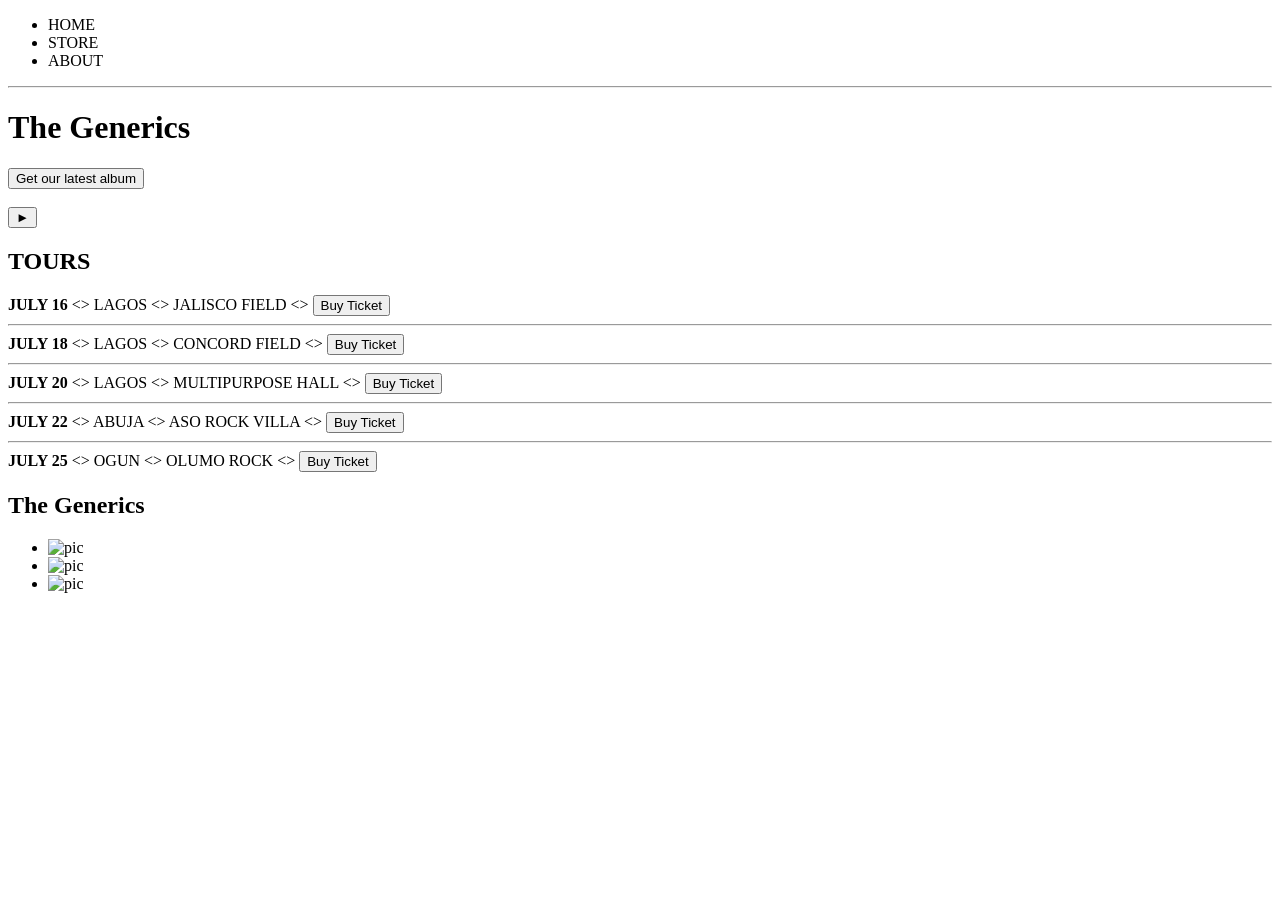
==== index.html @ 6276c50f "yct first website" ====
<!DOCTYPE html>
<html>
  <head>
    <title>The Generics</title>
    <meta name="description" content="This is a description">
  </head>
  <body>
    <header>
      <nav>
        <ul>
          <li>HOME</li>
          <li>STORE</li>
          <li>ABOUT</li>
        </ul>
        <hr>
      </nav>
      <h1>The Generics</h1>
    </header>
    <button>Get our latest album</button>
    <br>
    <br>
    <button>&#9658;</button>
         <section>
           <h2>TOURS</h2>
           <div>
            <div>
              <strong>JULY 16</strong>
              &lt;&gt;
              <span>LAGOS</span>
              &lt;&gt;
              <span>JALISCO FIELD</span>
              &lt;&gt;
              <button>Buy Ticket</button>
              <hr>
            </div>
               <div>
              <strong>JULY 18</strong>
              &lt;&gt;
              <span>LAGOS</span>
              &lt;&gt;
              <span>CONCORD FIELD</span>
              &lt;&gt;
              <button>Buy Ticket</button>
              <hr>
            </div>
               <div>
              <strong>JULY 20</strong>
              &lt;&gt;
              <span>LAGOS</span>
              &lt;&gt;
              <span>MULTIPURPOSE HALL</span>
              &lt;&gt;
              <button>Buy Ticket</button>
              <hr>
            </div>
               <div>
              <strong>JULY 22</strong>
              &lt;&gt;
              <span>ABUJA</span>
              &lt;&gt;
              <span>ASO ROCK VILLA</span>
              &lt;&gt;
              <button>Buy Ticket</button>
              <hr>
            </div>
               <div>
              <strong>JULY 25</strong>
              &lt;&gt;
              <span>OGUN</span>
              &lt;&gt;
              <span>OLUMO ROCK</span>
              &lt;&gt;
              <button>Buy Ticket</button>
        
            </div>
           </div>
         </section>
    <footer>
      <h2>The Generics</h2>
      <ul>
        <li><img src="1348334.jpg" alt="pic" width="20" height="20"></li>
        <li><img src="d2hd73xxwvaa1.jpg" alt="pic" width="20" height="20"></li>
        <li><img src="elliott-engelmann-DjlKxYFJlTc-unsplash.jpg" alt="pic" width="20" height="20"></li>
      </ul>
    </footer>
  </body>
</html>
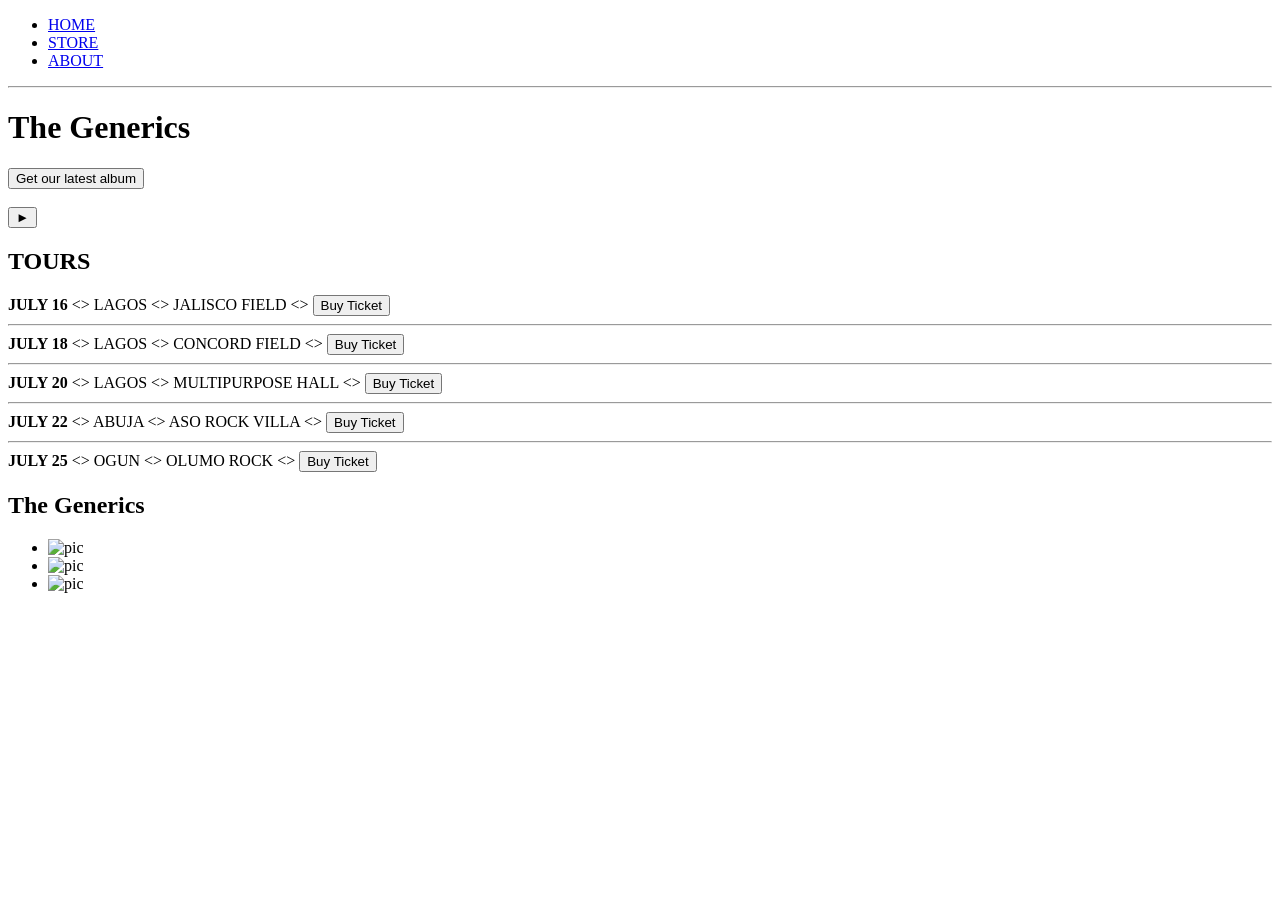
==== commit ba9a0c19: "readme file" ====
--- a/index.html
+++ b/index.html
@@ -8,9 +8,9 @@
     <header>
       <nav>
         <ul>
-          <li>HOME</li>
-          <li>STORE</li>
-          <li>ABOUT</li>
+          <li><a href="index.html">HOME</a></li>
+          <li><a href="store.html">STORE</a></li>
+          <li><a href="about.html">ABOUT</a></li>
         </ul>
         <hr>
       </nav>
